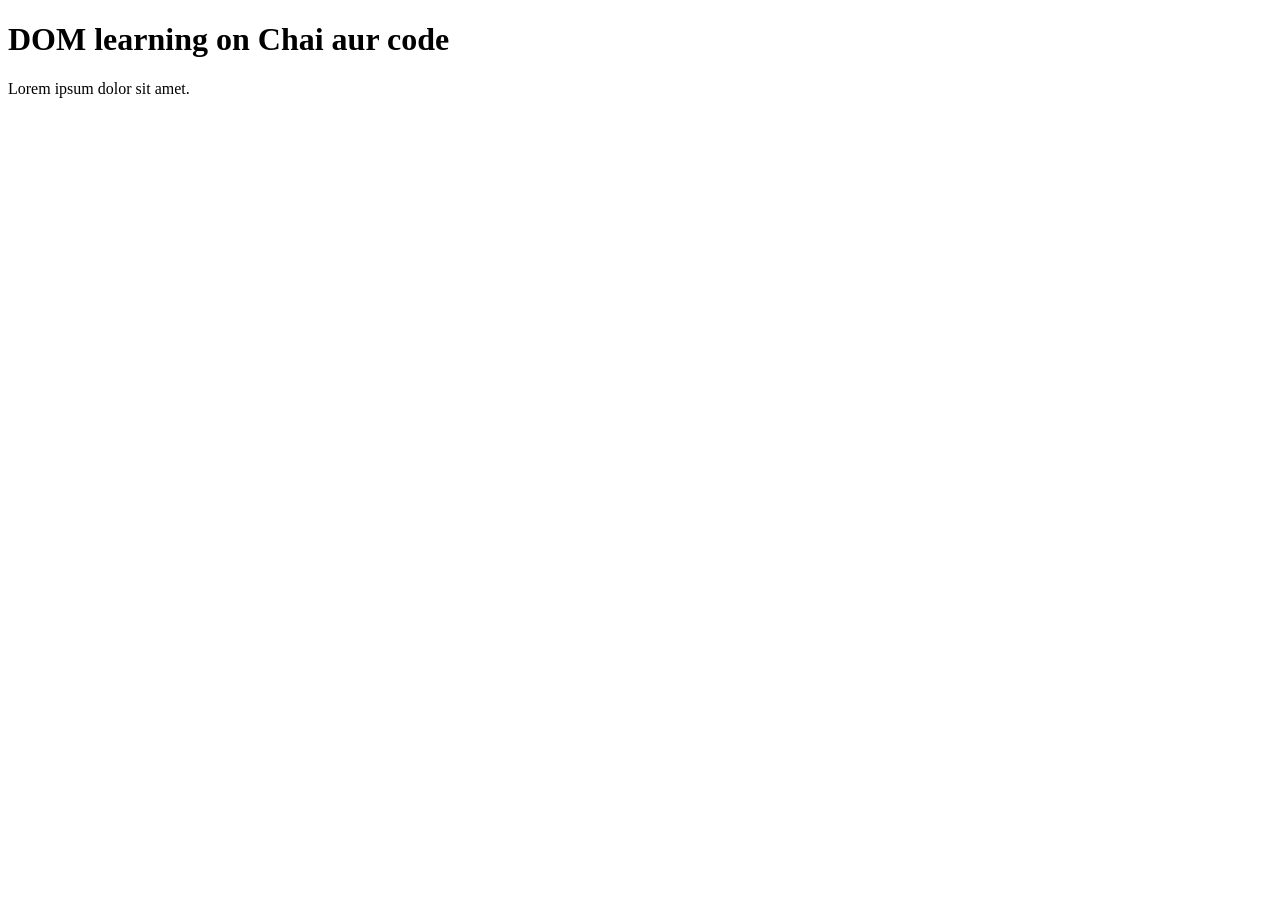
==== 06_dom/one.html @ e310d7d5 "DOM Introduction and Manipulation" ====
<!DOCTYPE html>
<html lang="en">
<head>
    <meta charset="UTF-8">
    <meta name="viewport" content="width=device-width, initial-scale=1.0">
    <title>DOM learning</title>
</head>
<body>
    <div class="bg-black">
        <h1 class = "heading">DOM learning on Chai aur code</h1>
        <p>Lorem ipsum dolor sit amet.</p>
    </div>
</body>
</html>
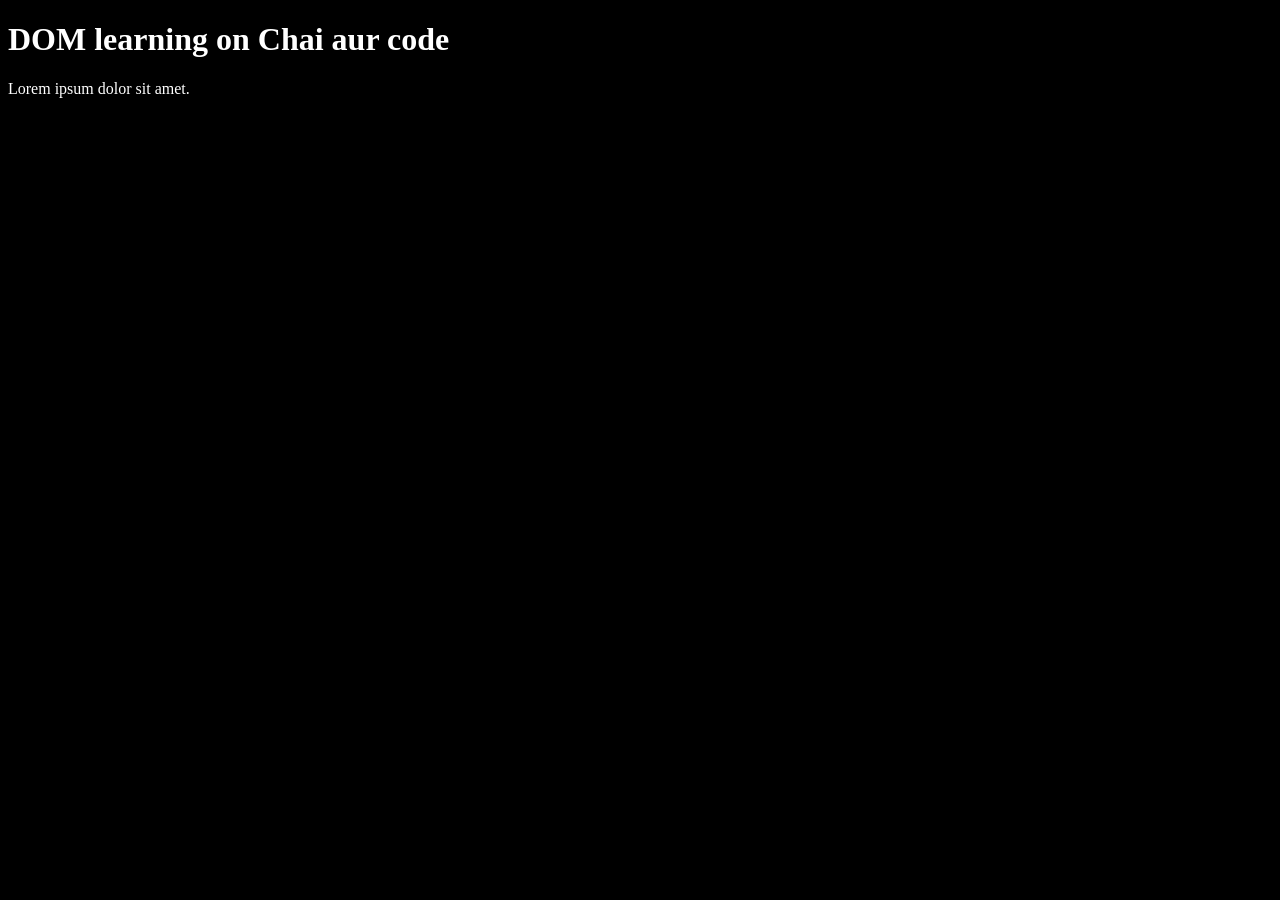
==== commit 4f47be77: "Dom Selectors in Console" ====
--- a/06_dom/one.html
+++ b/06_dom/one.html
@@ -4,10 +4,16 @@
     <meta charset="UTF-8">
     <meta name="viewport" content="width=device-width, initial-scale=1.0">
     <title>DOM learning</title>
+    <style>
+        .bg-black{
+            background-color: black;
+            color:white;
+        }
+    </style>
 </head>
-<body>
-    <div class="bg-black">
-        <h1 class = "heading">DOM learning on Chai aur code</h1>
+<body class="bg-black">
+    <div>
+        <h1 id="title" class = "heading">DOM learning on Chai aur code</h1>
         <p>Lorem ipsum dolor sit amet.</p>
     </div>
 </body>
